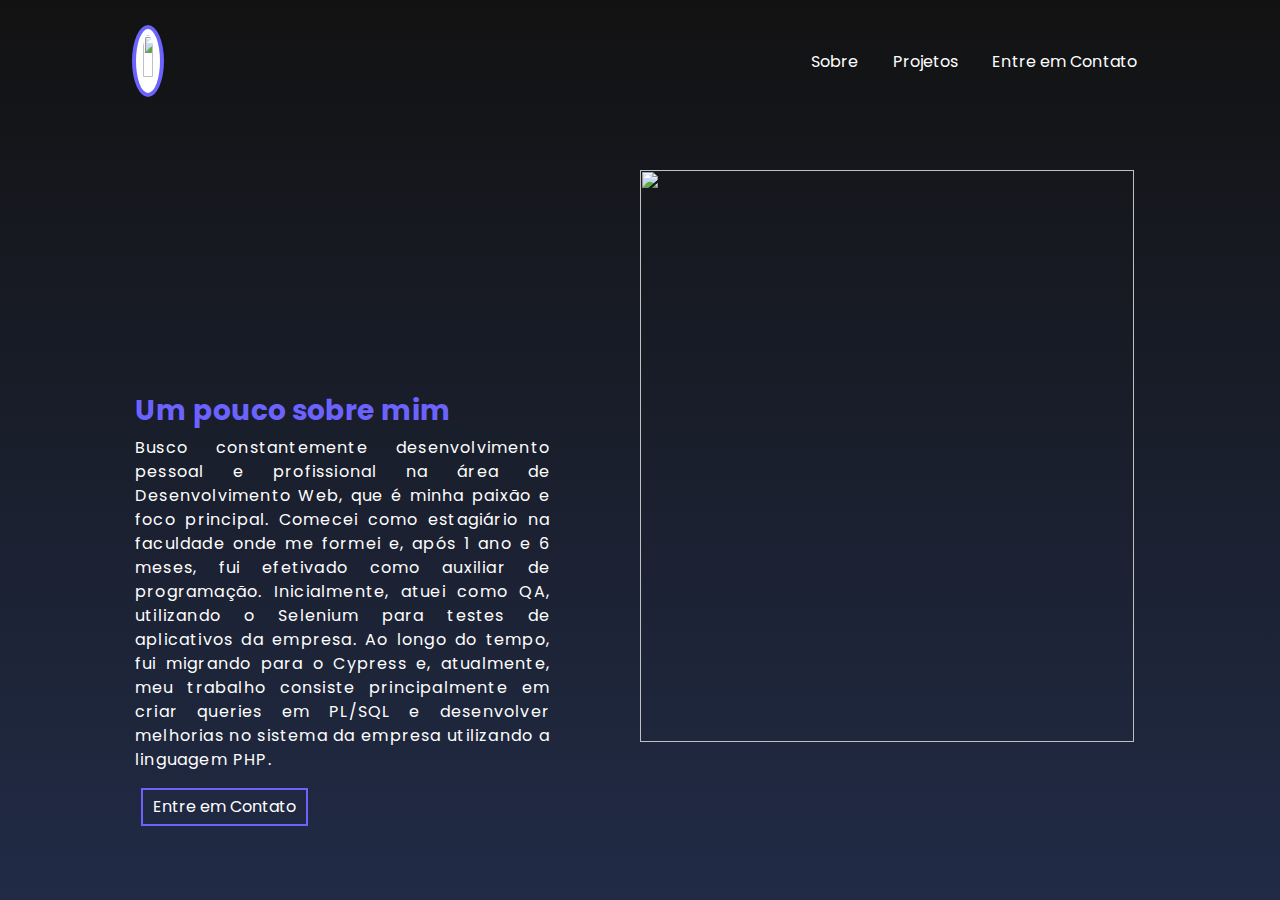
==== index.html @ 12149978 "first commit" ====
<html>

<head>
    <!--     <script async src="https://www.googletagmanager.com/gtag/js?id=UA-159411627-1"></script>
    <script>
        window.dataLayer = window.dataLayer || [];

        function gtag() {
            dataLayer.push(arguments);
        }
        gtag('js', new Date());

        gtag('config', 'UA-159411627-1');
    </script> -->
    <!-- Caching Disabler-->
          <meta http-equiv="Pragma" content="no-cache">
        <meta http-equiv="Expires" content="-1">
        <meta http-equiv="CACHE-CONTROL" content="NO-CACHE">
    
    
    
    <link rel="stylesheet" href="https://cdnjs.cloudflare.com/ajax/libs/animate.css/3.7.2/animate.min.css">
    <link rel="stylesheet" href="https://stackpath.bootstrapcdn.com/bootstrap/4.4.1/css/bootstrap.min.css">
    <link rel="stylesheet" href="style.css">
    <meta charset="utf-8">
    <meta name="viewport" content="width=device-width, initial-scale=1.0, shrink-to-fit=yes">
    <meta charset="utf-8" />
    <link rel="stylesheet" href="https://use.fontawesome.com/releases/v5.5.0/css/all.css"
        integrity="sha384-B4dIYHKNBt8Bc12p+WXckhzcICo0wtJAoU8YZTY5qE0Id1GSseTk6S+L3BlXeVIU" crossorigin="anonymous">
    
    <title>Portifolio</title>
    <link rel="icon" type="image/png" href="assets/img/favicon.png">
    <link rel="apple-touch-icon" href="assets/img/favicon.png">
    <meta name="apple-mobile-web-app-status-bar" content="#FFE1C4">
    <meta name="theme-color" content="#FFE1C4">
    <script src="assets/js/app.js"></script>
    <link rel="manifest" href="manifest.json">

    <title>Portifolio</title>
    
  
</head>

<body id="index-body" style="overflow: hidden;">
    <div >
        <nav class="nav-desk">
            <center>
                <div class="nav-logo">
                    <a href="index.html"><img id="logo" src="assets/img/logo2.png"></a>
                </div>
                <div class="nav-items">
                    <ul>
                        <li><span><a href="index.html">Sobre</a></span></li> 
                        <li><span><a href="work.html">Projetos</a></span></li>
                        <!-- <li><span><a href="uses.html">Uses</a></span></li> -->
                        <li><span><a href="contact.html">Entre em Contato</a></span></li>
                    </ul>
                </div>

            </center>
        </nav>
        <div class="animated fadeIn row" style="width:100vw;animation-duration: 1.5s;">
            <div class="col-md-6" id="left-hero">
                <h1 class="hero-tag">
                    <span class="typer" id="main"   data-words="Ola, Eu sou o Caio." data-delay="100"
                        data-deleteDelay="1000" data-loop="1"></span>

                    &nbsp;</h1>
                    <h3 id="subtitle">Um pouco sobre mim</h3>
                <p class="hero-des">
                    Busco constantemente desenvolvimento pessoal e profissional 
                    na área de Desenvolvimento Web, que é minha paixão e foco principal. Comecei como estagiário na 
                    faculdade onde me formei e, após 1 ano e 6 meses, fui efetivado como auxiliar de programação. Inicialmente, 
                    atuei como QA, utilizando o Selenium para testes de aplicativos da empresa. Ao longo do tempo, 
                    fui migrando para o Cypress e, atualmente, meu trabalho consiste principalmente em criar queries em 
                    PL/SQL e desenvolver melhorias no sistema da empresa utilizando a linguagem PHP.

                </p>
                <script async src="https://unpkg.com/typer-dot-js@0.1.0/typer.js"></script>
                <!-- <button class="animated bounce delay-4s learn-btn">
                    Leia Mais
                </button> -->
                <a href="contact.html"><button class="contact-btn">
                        Entre em Contato
                    </button></a>

                <div class="icones">
                    <a target="_blank" href="mailto:caiomiguelmf@gmail.com"><i class="fas fa-envelope"></i></a>
                 
                    <a target="_blank" href="https://github.com/CaioFernandes10"><i class="fab fa-github"></i></a>
                    <a target="_blank" href="https://www.linkedin.com/in/caio-miguel-406662197/"><i class="fab fa-linkedin"></i></a>
                </div>
            </div>

            <div class="col-md-6" id="hero-right">
                <img id="hero-img" src="assets/img/undraw_code_review_l1q9.svg">
            </div>

        </div>
    </div>
    <div class="menu-wrap">
        <input type="checkbox" class="toggler">
        <div class="hamburger">
            <div></div>
        </div>
        <div class="menu">
            <div>
                <div>
                    <ul>
                        <li><a href="#" style="text-decoration: line-through;">Home</a></li>
                        <li><a href="#">About</a></li>
                        <li><a href="work.html">Work</a></li>
                        <li><a href="#">Uses</a></li>
                        <li><a href="contact.html">Contact</a></li>
                    </ul>
                </div>
            </div>
        </div>
    </div>
    
</body>

</html>
---- style.css ----
@import url('https://fonts.googleapis.com/css?family=Poppins&display=swap');

@font-face {
    font-family: CircularStd;
    src: url(assets/fonts/CircularStd-Bold.eot);
    src: url("assets/fonts/CircularStd-Bold.eot?#iefix") format("embedded-opentype"), url("assets/fonts/CircularStd-Bold.woff") format("woff"), url("assets/fonts/CircularStd-Bold.ttf") format("truetype"), url("assets/fonts/CircularStd-Bold.svg#bcc26993292869431e54c666aafa8fcd") format("svg");
}

:root {
    --primary-color: none;
    --overlay-color: rgba(255, 255, 255, 0.9);
    --menu-speed: 0.75s;
    --light-text-color: #444;
    --black-color: #000;
    --white-color: #fff;
    --hero-color: black;
}
.work-hero-card{
    display: block;
    margin:0 auto;
    width:80%;
   
    align-items: center;
    padding:0;
    /* border-radius: 10px; */
    padding-bottom: 15px;
    /* border:1px solid #44444450; */
    box-shadow: 1px 1px 20px #00000025;
    cursor: pointer;
    transition: all 1s;
    height: 100%;
    
}
#work-text{
    text-align: center;
    font-size: 1.5em;
}
.work-hero-card h1{
    padding-top: 20px;
    text-align: center;
    font-size: 0.8em;
    font-weight: bold;
}
.work-hero-card:hover{
    width:85%;
    box-shadow: 0px 0px 20px #88888875;
    animation:zoom 1s;
    /* filter: none; */
}
.work-card-hero-img{
    width:100%;
    display: block;
    /* border:1px solid #44444450; */
    /* border-radius: 10px; */
    border-bottom: none;
    margin:0 auto;
    left:0;
    right: 0;
   
}
.work-double-row{
    padding-left:120px;
    padding-right: 120px;
    margin-top: 80px;
}
.project-star {
    position: absolute;
    background: #ffff0080;
    border-radius: 50px;
    padding: 2px 6px;
    font-size: 0.8em;
    top: 40px;
    right: 0;
}

.project-star-mobile {
    display: none;
    background: #ffff0080;
    border-radius: 50px;
    padding: 2px 6px;
    width: 50%;
    margin-bottom: 10px;
    text-align: center;
    font-size: 0.8em;

}

#work-row {
    padding-left: 135px;
    padding-right: 135px;
    width: 100vw;
}

.work-hero {
    /* border:2px solid #444; */
    border-radius: 10px;
    /* box-shadow: 0px 0px 5px #444; */
    width: 90%;
    transition: width 1s;
}
.work-hero:hover{
    width: 95%;
}

.work-des {
    padding-top: 40px;

}

.work-des h1 {
    font-weight: bold;
}

.work-des p {
    text-align: justify;
    font-weight: 100;
}

.work-hero-img {
    width: 100%;
    border-radius: 10px;
}

.technologies h2 {
    font-size: 0.8em;
    font-weight: bold;
}

.tech-stack {
    cursor: pointer;
    margin-right: 5px;
    background: transparent;
    padding: 2px 4px;
    font-size: 1.8em;
    transition: background 1s;
}

.tech-stack:hover {
    color: #444;
}

.featured {
    margin-top: 10px;
}

.partners {
    /* background:#f2f2f2; */
    height: 50px;
    margin-right: 20px;
}

#partner-logo {
    height: 40px;
    cursor: pointer;
    transition: all 1s;
    
}

#partner-logo:hover {
    box-shadow: 0px 0px 10px #444;
}

.work-read {
    float: right;
    font-size: 0.8em;
}

.work-read:hover {
    background: #444;
    color: white !important;
    border: 2px solid #444 !important;
}

body {
    font-family: 'Poppins', sans-serif;
    color: var(--light-text-color);
    overflow-x: hidden;
}

.comingsoon h1 {
    font-size: 3em;
}

.comingsoon {
    position: absolute;
    margin: auto;
    top: 0;
    /* background: white; */
    text-align: center;
    right: 0;
    bottom: 0;
    left: 0;
    /* width: 40em; */
    height: 10em;
    animation: opac 0.1s ease-in-out 5;
}

.comingsoon a {
    color: #444;
    font-weight: bold;
    text-decoration: none;
    transition: font-size 1s;
}

.comingsoon a:hover {
    color: blue;
    font-size: 1.5em;
}

.social-icons a {
    color: var(--light-text-color);
    text-decoration: none;
    transition: all 1s;
}

.social-icons a:hover {
    color: rgb(221, 221, 221);
}

li span a {
    color: #444;
    text-decoration: none;

}

li span a:hover {
    color: #444;
    text-decoration: none;
}

.copyright-legal {
    font-size: 1.1em;
    color: #444;
    letter-spacing: 0px;
    text-align: left;
}

.legal-links {
    text-decoration: none;
    font-weight: bold;
    transition: all 1s;
}

.legal-links:hover {
    text-decoration: none;
    color: blue;
}

.legal a,
.legal a:hover,
.legal a:active {
    color: #444;
    text-decoration: none;
}

.privacy-policy h1 {
    font-size: 2.5em;
    /* font-family: 'CircularStd'; */
    font-weight: bold;
    letter-spacing: 0.1rem;
}

.privacy-policy h2 {
    font-size: 25px;
    font-family: 'CircularStd';
    /* letter-spacing: 0.1rem; */
}

.legal-des {
    text-align: justify;
    font-weight: 500;
}

.legal-des strong {
    /* font-size: 1.1em; */
    font-weight: 900;
}

.privacy-policy p {
    padding-right: 13vw;
    letter-spacing: 0.8px;
}

.nav-desk {
    height: 10vh;
    /* position: fixed; */
    display: block;
    width: 80vw;
    margin: auto;

    margin-top: 20px;
    left: 0;
    right: 0;
    /* background: black; */
}

.nav-logo {
    height: 100%;
    float: left;


}
#corpo{
    background: linear-gradient(#121212,#212b46)
}
.menu-wrap {
    position: fixed;
    top: 50px;
    right: 50px;
    z-index: 1;
    display: none;
}

.menu-wrap .toggler {
    position: absolute;
    top: 0px;
    right: 0;
    z-index: 2;
    cursor: pointer;
    width: 50px;
    height: 50px;
    opacity: 0;
}

.menu-wrap .hamburger {
    position: absolute;
    top: 0;
    right: 0;
    z-index: 1;
    width: 60px;
    height: 60px;
    padding: 1rem;
    background: var(--primary-color);
    display: flex;
    align-items: center;
    justify-content: center;
}

/* Hamburger Line */
.menu-wrap .hamburger>div {
    position: relative;
    flex: none;
    width: 100%;
    height: 2px;
    z-index: 1;
    background: black;
    display: flex;
    align-items: center;
    justify-content: center;
    transition: all 0.4s ease;
}

/* Hamburger Lines - Top & Bottom */
.menu-wrap .hamburger>div::before,
.menu-wrap .hamburger>div::after {
    content: '';
    position: absolute;
    z-index: 1;
    top: -10px;
    width: 100%;
    height: 2px;
    background: inherit;
}

/* Moves Line Down */
.menu-wrap .hamburger>div::after {
    top: 10px;
}

/* Toggler Animation */
.menu-wrap .toggler:checked+.hamburger>div {
    transform: rotate(135deg);
}

/* Turns Lines Into X */
.menu-wrap .toggler:checked+.hamburger>div:before,
.menu-wrap .toggler:checked+.hamburger>div:after {
    top: 0;
    transform: rotate(90deg);
}

/* Rotate On Hover When Checked */
.menu-wrap .toggler:checked:hover+.hamburger>div {
    transform: rotate(225deg);
}

/* Show Menu */
.menu-wrap .toggler:checked~.menu {
    visibility: visible;
}

.menu-wrap .toggler:checked~.menu>div {
    transform: scale(1);
    transition-duration: var(--menu-speed);
}

.menu-wrap .toggler:checked~.menu>div>div {
    opacity: 1;
    transition: opacity 0.4s ease 0.4s;
}

.menu-wrap .menu {
    position: fixed;
    top: 0;
    right: 0;
    width: 100%;
    height: 100%;
    z-index: 1;
    visibility: hidden;
    overflow: hidden;
    display: flex;
    align-items: center;
    justify-content: center;
}

.menu-wrap .menu>div {
    background: var(--overlay-color);
    border-radius: 50%;
    width: 200vw;
    height: 200vw;
    display: flex;
    flex: none;
    align-items: center;
    justify-content: center;
    transform: scale(0);
    transition: all 0.4s ease;
}

.menu-wrap .menu>div>div {
    text-align: center;
    max-width: 90vw;
    max-height: 100vh;
    opacity: 0;
    transition: opacity 0.4s ease;
}

.menu-wrap .menu>div>div>ul>li {
    list-style: none;
    color: var(--white-color);
    font-size: 1.5rem;
    padding: 1rem;
}

.menu-wrap .menu>div>div>ul>li>a {
    color: inherit;
    text-decoration: none;
    transition: color 0.4s ease;
}


.legal {
    position: absolute;
    bottom: 25px;
    right: 25px;
}


.hero-tag {
    margin-top: 20vh;
    text-align: left;
    font-size: 4.5em;
    font-weight: bold;
    color: var(--hero-color);
    font-family: 'CircularStd', sans-serif;
}

.contact-hero {
    margin-top: 0vh;
    font-size: 3.5em;
}

.hero-des {
    padding-right: 60px;
    text-align: justify;
    /* font-weight: 800; */
    letter-spacing: 1.2;
    color: #fff;
}
#subtitle{
    color: #6c63ff;
    font-weight: bold;
}
.contact-des {
    letter-spacing: 0.2;
}

.input-container {
    padding: 10px 0px;
}

.form-group {
    margin-bottom: 1rem;
}

label {
    display: inline-block;
    margin-bottom: 0.5rem;
}

.form-control {
    height: calc(2.25rem + 2px);
    padding: .5rem .75rem;
    width: 90%;
    font-size: 1rem;
    line-height: 1.5;
    color: #495057;
    background: none;
    border: none;
    border-bottom: 2px solid #444;
    border-radius: 0rem;
    transition: all .5s ease-in-out;
    outline: none;
}

.form-control:focus {
    outline: none;
    border-bottom: 2px solid #212b46;
    box-shadow: none;
}

.form-control:hover {
    background: whitesmoke;
}

/* input:focus, textarea:focus, select:focus{
    outline: none;
} */
.learn-btn {
    padding: 5px 10px;
    background: var(--light-text-color);
    color: white;
    border: 2px solid var(--light-text-color);
    letter-spacing: 0.1;
    transition: all 1s;
}

.contact-des a {
    text-decoration: none;
    color: #444;
    transition: color 1s;
}

.contact-des a:hover {
    color: #212b46;
}

.learn-btn:hover {
    background: #212b46;
    border: 2px solid #fdfdfd;
}

.contact-btn {
    margin-left: 6px;
    padding: 5px 10px;
    color: #fff;
    background: none;
    border: 2px solid #6c63ff;
    transition: all 1s;
}
.body-contato{
    background: linear-gradient(#121212,#212b46)
}
.contact-btn:hover {
    color: #fff;
    border: 2px solid #ffffff;
}

#hero-img {
    margin-top: 50px;
    width: 90%;
   
}

#left-hero {
    padding-left: 150px;
}

#logo {
    margin-top: 5px;
    height: 80%;
    padding: 6px;
    border: 4px solid #6c63ff;
    border-radius: 50%;
    background-color: #fff;
}

/* .nav-items{
    color:black;
    float:right;
} */
ul {
    float: right;
     color:white; 
    list-style: none;
    padding: 30px 0px;
}

li {
    /* text-transform: uppercase; */
    display: inline;
    font-size: 16px;
    letter-spacing: 0.1;
    padding: 0px 15px;
  
}

.social-icons {
    margin-top: 30%;
}

.footer-full {
    width: 80vw;
    margin: 0 auto;
    padding: 30px 10px;
    padding-top: 100px;
    position: relative;
    bottom: 0;
    left: 0;
    right: 0;
}

.footer-credits {
    float: right;
    /* display: inline; */
}

.footer-credits a {
    color: #444;
    font-weight: bold;
    text-decoration: none;
    transition: all 1s;
}

.footer-credits a:hover {
    color: blue;
    text-decoration: none;
    font-weight: bold;
}

.social-icons i {
    font-size: 2em;
    /* font-weight: 100; */
    padding: 0px 5px;
}

li span {
    position: relative;
    /* display: block; */
    cursor: pointer;
}

li span:before,
li span:after {
    content: '';
    position: absolute;
    width: 0%;
    height: 1px;
    top: 50%;
    margin-top: -0.5px;
    background: #fff;
    color: #fff;
}

li span:before {
    left: -2.5px;
}

li span:after {
    right: 2.5px;
    background:#fff;
    color: #fff;
    transition: width 0.8s cubic-bezier(0.22, 0.61, 0.36, 1);
}

.footer-full {
    padding-top: 60px;
}

li span:hover:before {
    background: var(--black-color);
    width: 100%;
    transition: width 0.5s cubic-bezier(0.22, 0.61, 0.36, 1);
}

li span:hover:after {
    background: transparent;
    width: 100%;
    transition: 0s;
}

#index-body {
    /* background: url('assets/img/mobile.png'); */
    background-size: cover;
    background-repeat: no-repeat;
    background-position: center;
    background: linear-gradient(#121212,#212b46)
    
}

/* Tablets */
@media (min-width: 768px) and (max-width: 1024px) {
    #left-hero {
        padding-left: 80px;
        flex: 0 0 100% !important;
        max-width: 100% !important;

    }

    #work-row {
        padding-left: 50px;
        padding-right: 50px;
    }

    .work-hero {
        width: 100%;
    }

    #hero-right {
        display: none;
    }
    .work-double-row{
        padding-left: 30px;
        padding-right: 30px;
    }
    #index-body {
/*         background: url('assets/img/mobile.png'); */
        background-size: cover;
        background-repeat: no-repeat;
        background-position: center;
        height: 100vh;
        width: 100vw;
    }
    /* .work-double-row{
        padding-left: 50px;
        padding-right: 50px;
    } */

}

/* #logo {
    display: none;
} */

@media only screen and (max-width: 768px) {

    /* For mobile phones: */
    .nav-items {
        width: 0;
        height: 0;
        display: none;
    }
    .work-double-row{
        padding:30px 20px;
        padding-bottom: 0;
    }
    .work-hero-card{
        width:100%;
        margin-bottom: 25px;
    }
    #row-3{
        margin-top: 0px;
        padding:0 20px;
    }
    #index-body {
/*         background: url('assets/img/mobile.png'); */
        background-size: cover;
        background-repeat: no-repeat;
        background-position: center;
        height: 100vh;
    }

    #left-hero {
        padding-left: 50px;
        ;
    }

    #work-row {
        padding-right: 0;
        padding-left: 30px;
    }

    .work-des h1 {
        text-align: center;
    }

    .work-read {
        float: none;
    }

    #logo {
        display: none;
        /* height: 65%;
        margin-top: 28px; */
    }

    .hero-tag {
        margin-top: 20vh;
        font-size: 4em;
    }

    #hero-right {
        display: none;
    }

    .hero-des {
        padding-right: 30px;
    }

    .menu-wrap {
        display: block;
    }

    .menu ul li {
        display: block !important;
    }

    .menu ul li a {
        color: var(--black-color) !important;
    }

    .menu-wrap .hamburger {
        z-index: 2;
    }

    .menu-wrap .toggler {
        z-index: 3;
    }

    .contact-hero {
        margin-top: 10vh;
    }

    .footer-full {
        text-align: center;
        padding-top: 40px !important;
    }

    #contact-social {
        margin-top: 10%;
    }

    .footer-credits {
        display: block;
        text-align: center;
        padding-top: 10px;
        float: none;
    }

    #legal-hero {
        margin-top: 5vh !important;
        text-align: left;
    }

    #legal-hero-des {
        padding-right: 10px;
        text-align: left;
        font-size: 0.8em;
    }

    .privacy-policy p {
        padding-right: 1vw;
        /* text-align: left; */
    }

    .project-star {
        display: none;
    }

    .project-star-mobile {
        display: block;
    }
}


::-webkit-scrollbar {
    width: 5px;
}

/* Track */
::-webkit-scrollbar-track {
    background: white;

}

/* Handle */
::-webkit-scrollbar-thumb {
    background: #444;
    border-radius: 50px;

}

/* Handle on hover */
::-webkit-scrollbar-thumb:hover {
    background: #555;

}
span a {
    color:#fff !important;
}
#main{
    
    color:#6c63ff !important;
}
.icones a i {
    font-size: 40px;
    margin-top: 10px;
    margin: 5px;
   
    color: #fff;
    text-decoration: none;
    transition: all 1s;
}
.icones a i:hover {
   
   
    color: #6c63ff;
    text-decoration: none;
    transition: all 1s;
}
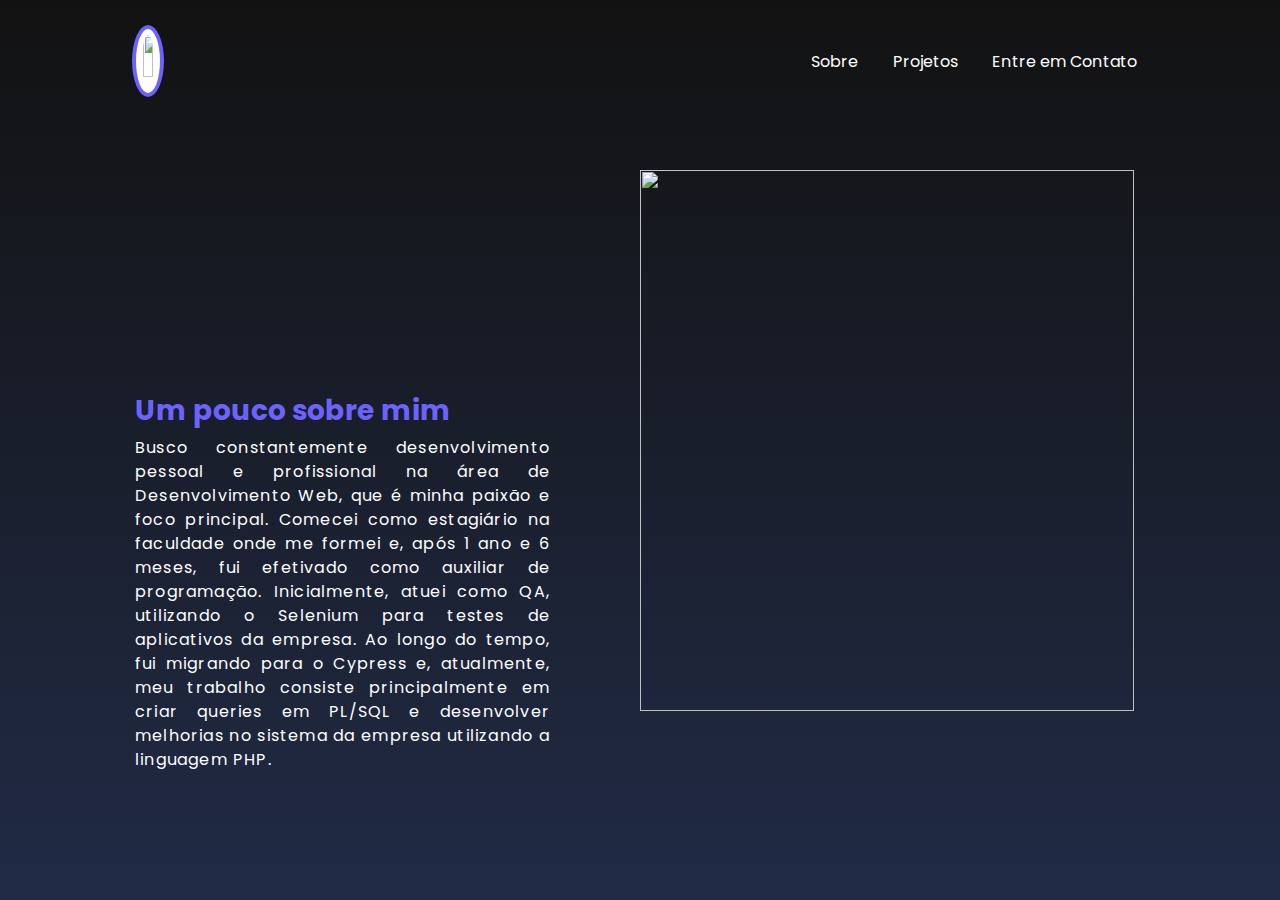
==== commit a344f81a: "ajuste portifolio" ====
--- a/index.html
+++ b/index.html
@@ -52,7 +52,7 @@
                     <ul>
                         <li><span><a href="index.html">Sobre</a></span></li> 
                         <li><span><a href="work.html">Projetos</a></span></li>
-                        <!-- <li><span><a href="uses.html">Uses</a></span></li> -->
+                   
                         <li><span><a href="contact.html">Entre em Contato</a></span></li>
                     </ul>
                 </div>
@@ -62,12 +62,12 @@
         <div class="animated fadeIn row" style="width:100vw;animation-duration: 1.5s;">
             <div class="col-md-6" id="left-hero">
                 <h1 class="hero-tag">
-                    <span class="typer" id="main"   data-words="Ola, Eu sou o Caio." data-delay="100"
+                    <span class="typer" id="main"   data-words="Olá, Eu sou o Caio." data-delay="100"
                         data-deleteDelay="1000" data-loop="1"></span>
 
                     &nbsp;</h1>
                     <h3 id="subtitle">Um pouco sobre mim</h3>
-                <p class="hero-des">
+                    <p class="hero-des">
                     Busco constantemente desenvolvimento pessoal e profissional 
                     na área de Desenvolvimento Web, que é minha paixão e foco principal. Comecei como estagiário na 
                     faculdade onde me formei e, após 1 ano e 6 meses, fui efetivado como auxiliar de programação. Inicialmente, 
@@ -75,23 +75,23 @@
                     fui migrando para o Cypress e, atualmente, meu trabalho consiste principalmente em criar queries em 
                     PL/SQL e desenvolver melhorias no sistema da empresa utilizando a linguagem PHP.
 
-                </p>
+                     </p>
                 <script async src="https://unpkg.com/typer-dot-js@0.1.0/typer.js"></script>
                 <!-- <button class="animated bounce delay-4s learn-btn">
                     Leia Mais
                 </button> -->
-                <a href="contact.html"><button class="contact-btn">
-                        Entre em Contato
-                    </button></a>
+                
+               
 
                 <div class="icones">
-                    <a target="_blank" href="mailto:caiomiguelmf@gmail.com"><i class="fas fa-envelope"></i></a>
-                 
+                   
+                    <a target="_blank" href="contact.html"><i class="fas fa-envelope"></i></a>
+                    
                     <a target="_blank" href="https://github.com/CaioFernandes10"><i class="fab fa-github"></i></a>
                     <a target="_blank" href="https://www.linkedin.com/in/caio-miguel-406662197/"><i class="fab fa-linkedin"></i></a>
                 </div>
             </div>
-
+            
             <div class="col-md-6" id="hero-right">
                 <img id="hero-img" src="assets/img/undraw_code_review_l1q9.svg">
             </div>
@@ -107,11 +107,9 @@
             <div>
                 <div>
                     <ul>
-                        <li><a href="#" style="text-decoration: line-through;">Home</a></li>
-                        <li><a href="#">About</a></li>
-                        <li><a href="work.html">Work</a></li>
-                        <li><a href="#">Uses</a></li>
-                        <li><a href="contact.html">Contact</a></li>
+                        <li><a href="index.html" style="text-decoration: line-through;">Sobre</a></li>
+                        <li><a href="work.html">Projetos</a></li>
+                        <li><a href="contact.html">Contato</a></li>
                     </ul>
                 </div>
             </div>
--- a/style.css
+++ b/style.css
@@ -476,9 +476,13 @@
     letter-spacing: 1.2;
     color: #fff;
 }
+#contact-body{
+    background: linear-gradient(#121212,#212b46);
+}
 #subtitle{
     color: #6c63ff;
     font-weight: bold;
+    margin-left: 0;
 }
 .contact-des {
     letter-spacing: 0.2;
@@ -491,7 +495,9 @@
 .form-group {
     margin-bottom: 1rem;
 }
-
+.label{
+    color:#ffff;
+}
 label {
     display: inline-block;
     margin-bottom: 0.5rem;
@@ -549,8 +555,9 @@
     border: 2px solid #fdfdfd;
 }
 
+
 .contact-btn {
-    margin-left: 6px;
+    margin-left: 1px;
     padding: 5px 10px;
     color: #fff;
     background: none;
@@ -715,9 +722,7 @@
         width: 100%;
     }
 
-    #hero-right {
-        display: none;
-    }
+  
     .work-double-row{
         padding-left: 30px;
         padding-right: 30px;
@@ -748,7 +753,7 @@
         width: 0;
         height: 0;
         display: none;
-    }
+    }    
     .work-double-row{
         padding:30px 20px;
         padding-bottom: 0;
@@ -772,6 +777,7 @@
     #left-hero {
         padding-left: 50px;
         ;
+       
     }
 
     #work-row {
@@ -787,20 +793,14 @@
         float: none;
     }
 
-    #logo {
-        display: none;
-        /* height: 65%;
-        margin-top: 28px; */
-    }
+  
 
     .hero-tag {
         margin-top: 20vh;
         font-size: 4em;
     }
 
-    #hero-right {
-        display: none;
-    }
+   
 
     .hero-des {
         padding-right: 30px;
@@ -903,7 +903,7 @@
 }
 .icones a i {
     font-size: 40px;
-    margin-top: 10px;
+    
     margin: 5px;
    
     color: #fff;
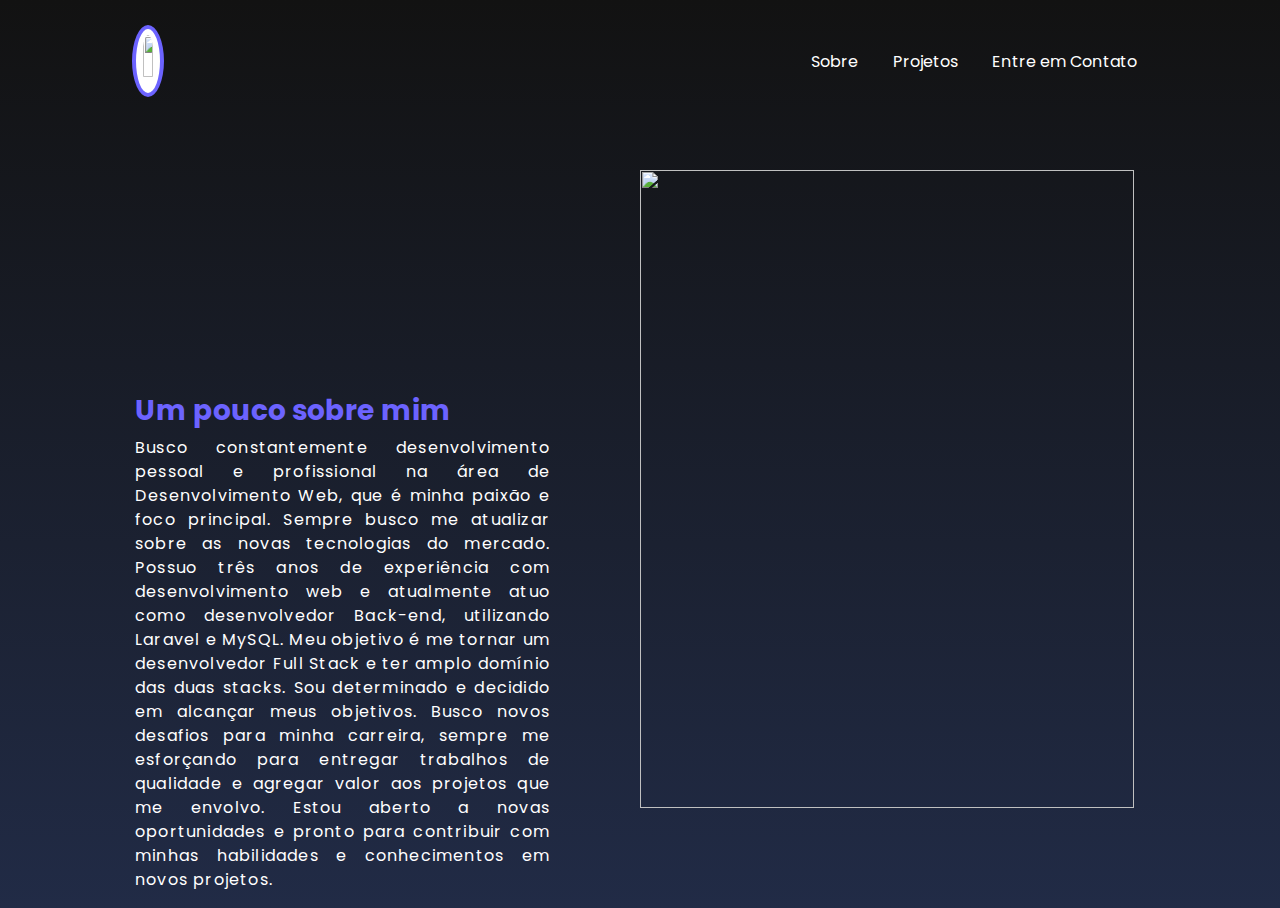
==== commit baa06009: "ajuste de texto" ====
--- a/index.html
+++ b/index.html
@@ -68,12 +68,15 @@
                     &nbsp;</h1>
                     <h3 id="subtitle">Um pouco sobre mim</h3>
                     <p class="hero-des">
-                    Busco constantemente desenvolvimento pessoal e profissional 
-                    na área de Desenvolvimento Web, que é minha paixão e foco principal. Comecei como estagiário na 
-                    faculdade onde me formei e, após 1 ano e 6 meses, fui efetivado como auxiliar de programação. Inicialmente, 
-                    atuei como QA, utilizando o Selenium para testes de aplicativos da empresa. Ao longo do tempo, 
-                    fui migrando para o Cypress e, atualmente, meu trabalho consiste principalmente em criar queries em 
-                    PL/SQL e desenvolver melhorias no sistema da empresa utilizando a linguagem PHP.
+                        Busco constantemente desenvolvimento pessoal e profissional na área de Desenvolvimento
+                        Web, que é minha paixão e foco principal. Sempre busco me atualizar sobre as novas
+                        tecnologias do mercado. Possuo três anos de experiência com desenvolvimento web e
+                        atualmente atuo como desenvolvedor Back-end, utilizando Laravel e MySQL. Meu objetivo é
+                        me tornar um desenvolvedor Full Stack e ter amplo domínio das duas stacks.
+                        Sou determinado e decidido em alcançar meus objetivos. Busco novos desafios para minha
+                        carreira, sempre me esforçando para entregar trabalhos de qualidade e agregar valor aos
+                        projetos que me envolvo. Estou aberto a novas oportunidades e pronto para contribuir com
+                        minhas habilidades e conhecimentos em novos projetos.
 
                      </p>
                 <script async src="https://unpkg.com/typer-dot-js@0.1.0/typer.js"></script>
--- a/style.css
+++ b/style.css
@@ -496,7 +496,7 @@
     margin-bottom: 1rem;
 }
 .label{
-    color:#ffff;
+    color:#fff;
 }
 label {
     display: inline-block;
@@ -722,7 +722,9 @@
         width: 100%;
     }
 
-  
+    #hero-right {
+        display: none;
+    }
     .work-double-row{
         padding-left: 30px;
         padding-right: 30px;
@@ -753,7 +755,7 @@
         width: 0;
         height: 0;
         display: none;
-    }    
+    }
     .work-double-row{
         padding:30px 20px;
         padding-bottom: 0;
@@ -777,7 +779,6 @@
     #left-hero {
         padding-left: 50px;
         ;
-       
     }
 
     #work-row {
@@ -793,14 +794,20 @@
         float: none;
     }
 
-  
+    #logo {
+        display: none;
+        /* height: 65%;
+        margin-top: 28px; */
+    }
 
     .hero-tag {
         margin-top: 20vh;
         font-size: 4em;
     }
 
-   
+    #hero-right {
+        display: none;
+    }
 
     .hero-des {
         padding-right: 30px;
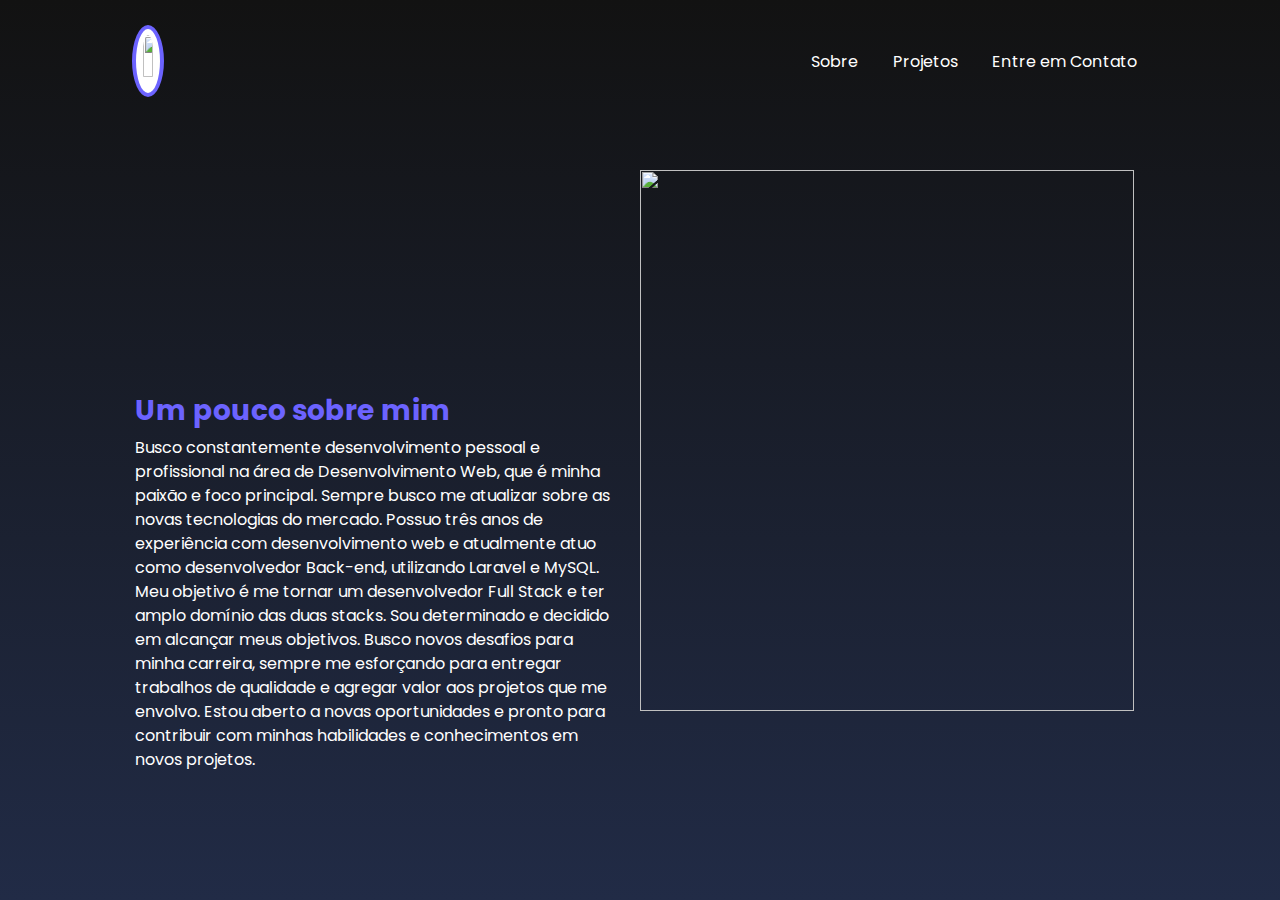
==== commit 46337891: "ajuste de layout" ====
--- a/index.html
+++ b/index.html
@@ -41,7 +41,7 @@
   
 </head>
 
-<body id="index-body" style="overflow: hidden;">
+<body id="index-body" style="overflow: auto;">
     <div >
         <nav class="nav-desk">
             <center>
@@ -67,7 +67,7 @@
 
                     &nbsp;</h1>
                     <h3 id="subtitle">Um pouco sobre mim</h3>
-                    <p class="hero-des">
+                    <p class="text-start" style="color:#fff">
                         Busco constantemente desenvolvimento pessoal e profissional na área de Desenvolvimento
                         Web, que é minha paixão e foco principal. Sempre busco me atualizar sobre as novas
                         tecnologias do mercado. Possuo três anos de experiência com desenvolvimento web e
@@ -102,11 +102,11 @@
         </div>
     </div>
     <div class="menu-wrap">
-        <input type="checkbox" class="toggler">
+        <input type="checkbox" class="toggler" style="color:#fff">
         <div class="hamburger">
             <div></div>
         </div>
-        <div class="menu">
+        <div class="menu" >
             <div>
                 <div>
                     <ul>
--- a/style.css
+++ b/style.css
@@ -343,7 +343,7 @@
     width: 100%;
     height: 2px;
     z-index: 1;
-    background: black;
+    background: rgb(255, 255, 255);
     display: flex;
     align-items: center;
     justify-content: center;
@@ -700,7 +700,8 @@
     background-size: cover;
     background-repeat: no-repeat;
     background-position: center;
-    background: linear-gradient(#121212,#212b46)
+    background: linear-gradient(#121212,#212b46);
+    overflow-y: scroll;
     
 }
 
@@ -734,8 +735,8 @@
         background-size: cover;
         background-repeat: no-repeat;
         background-position: center;
-        height: 100vh;
-        width: 100vw;
+        height: auto;
+        width: auto;
     }
     /* .work-double-row{
         padding-left: 50px;
@@ -751,6 +752,14 @@
 @media only screen and (max-width: 768px) {
 
     /* For mobile phones: */
+    #index-body {
+        /*         background: url('assets/img/mobile.png'); */
+                background-size: cover;
+                background-repeat: no-repeat;
+                background-position: center;
+                height: auto;
+                width: auto;
+            }
     .nav-items {
         width: 0;
         height: 0;
@@ -779,6 +788,10 @@
     #left-hero {
         padding-left: 50px;
         ;
+        background: linear-gradient(#121212,#212b46);
+        background-size: cover;
+        background-repeat: no-repeat;
+        background-position: center;
     }
 
     #work-row {
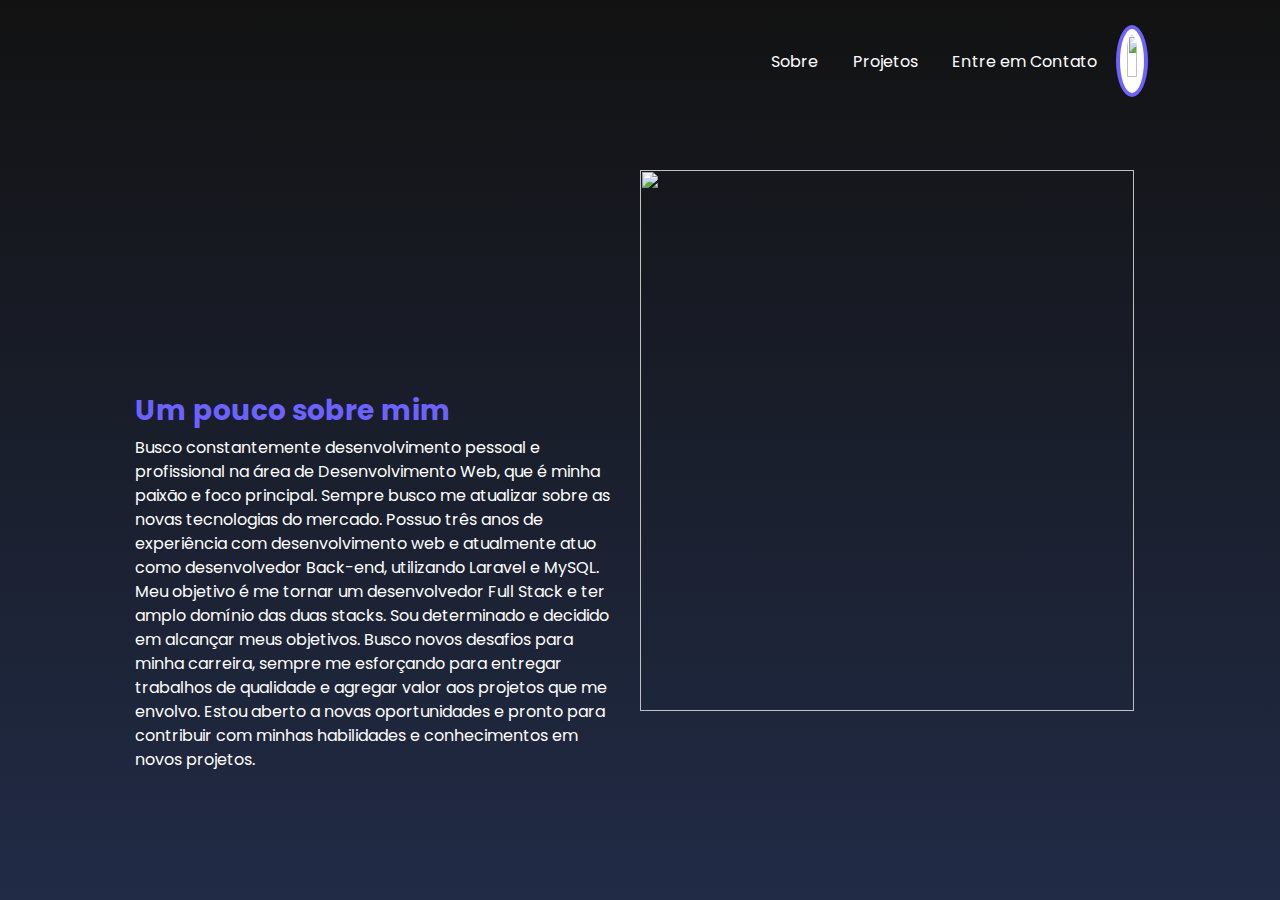
==== commit f3c0b922: "ajuste de layout" ====
--- a/index.html
+++ b/index.html
@@ -46,7 +46,7 @@
         <nav class="nav-desk">
             <center>
                 <div class="nav-logo">
-                    <a href="index.html"><img id="logo" src="assets/img/logo2.png"></a>
+                    <a href="index.html"><img id="logo" class = "img-fluid" src="assets/img/logo2.png"></a>
                 </div>
                 <div class="nav-items">
                     <ul>
@@ -67,7 +67,7 @@
 
                     &nbsp;</h1>
                     <h3 id="subtitle">Um pouco sobre mim</h3>
-                    <p class="text-start" style="color:#fff">
+                    <p class="text-sm-start" style="color:#fff">
                         Busco constantemente desenvolvimento pessoal e profissional na área de Desenvolvimento
                         Web, que é minha paixão e foco principal. Sempre busco me atualizar sobre as novas
                         tecnologias do mercado. Possuo três anos de experiência com desenvolvimento web e
@@ -95,7 +95,7 @@
                 </div>
             </div>
             
-            <div class="col-md-6" id="hero-right">
+            <div class="col-md-6 img-fluid" id="hero-right" >
                 <img id="hero-img" src="assets/img/undraw_code_review_l1q9.svg">
             </div>
 
--- a/style.css
+++ b/style.css
@@ -296,7 +296,7 @@
 
 .nav-logo {
     height: 100%;
-    float: left;
+    float: right;
 
 
 }
